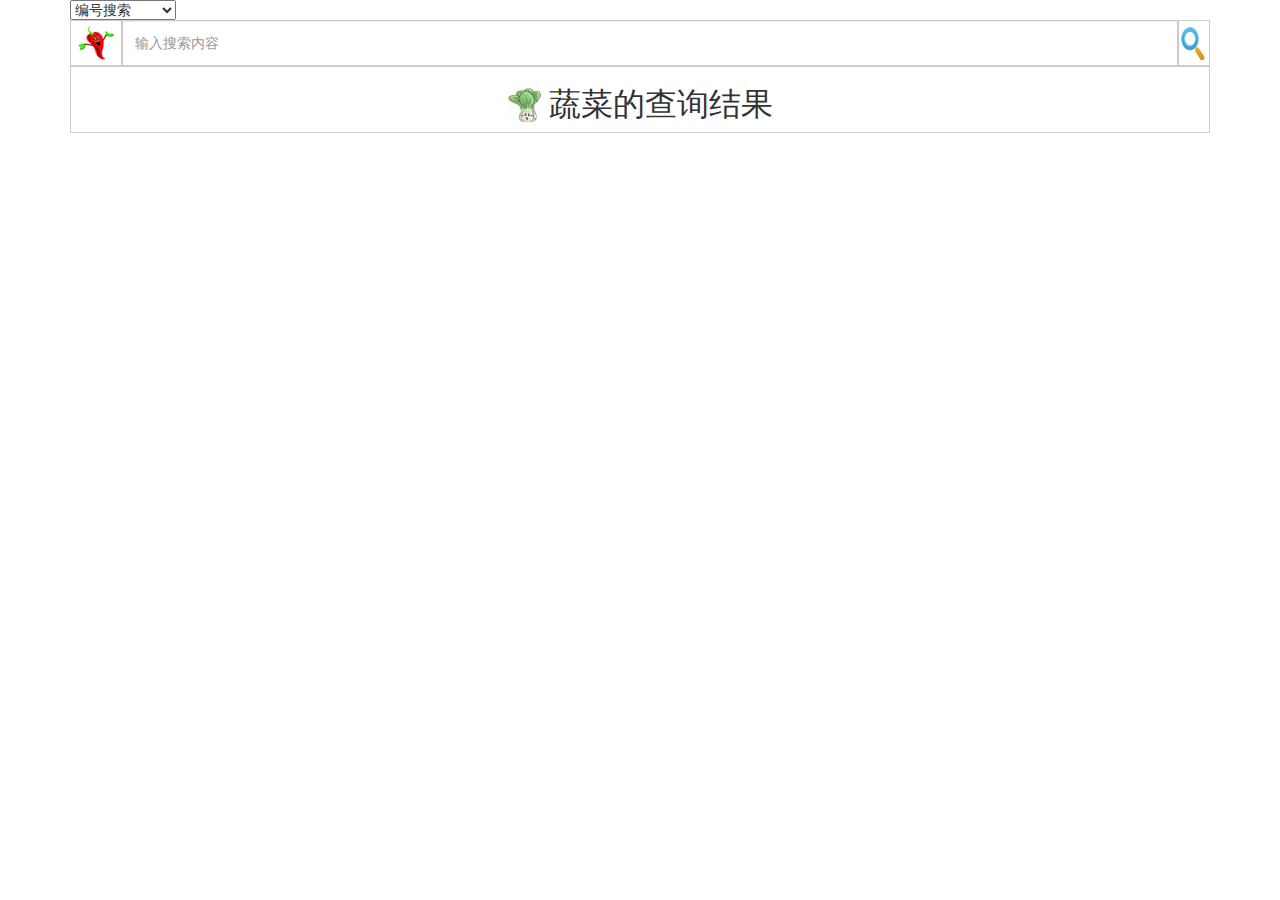
==== demo/templates/search.html @ 4de36825 "add search" ====
<!DOCTYPE html>
<html lang="en">
<head>
    <meta charset="UTF-8">
    <title>蔬菜安全预警查询</title>
    <link rel="stylesheet" href="/static/bootstrap-3.3.7-dist/css/bootstrap.min.css">
    <link rel="stylesheet" href="/static/css/main.css">
    <script src="/static/js/jquery-2.0.3.js"></script>
    <script src="/static/bootstrap-3.3.7-dist/js/bootstrap.min.js"></script>
</head>
<body>
    <div class="container">
        <div class="dropdown">
            <select id="select">
                <option value ="code">编号搜索</option>
                <option value ="zone">地区搜索</option>
                <option value="good">蔬菜名称搜索</option>
            </select>
        </div>
        <div class="input-group">
            <span class="input-group-btn">
                <img src="/static/img/icon.png" alt="">
            </span>
            <input type="text" id="number" class="form-control" placeholder="输入搜索内容">
            <span class="input-group-btn" id="search">
                <img src="/static/img/search.png" alt="">
            </span>
        </div>

        <div class="result-wrap">
            
        </div>
        <div class="result">
            <div class="title">
                <h1>蔬菜的查询结果</h1>
            </div>
            <div class="result-list">
                
            </div>
        </div>
    </div>

<script>
    $(function(){
        var number = getQuery('number');
        var select = getQuery('select');

        console.log(number)
        console.log(select)

        searchAjax(select, number)

        $('#search').click(function(){
            var number = $('#number').val();
            var select = $('#select').val();
            console.log(select)
            searchAjax(select, number)
        })


        function getQuery(name) {
            var result = window.location.search.match(new RegExp("[\?\&]" + name + "=([^\&]+)", "i"));
            if (result == null || result.length < 1)
                return undefined;
            return decodeURIComponent(result[1]);
        }


        function searchAjax(select, number){
            var template = null;
            $.ajax({
                type: "GET",
                url: "http://103.241.231.154:8888/search/?q_type=" + select + '&q=' + number,
                dataType: "json",
                success: function(data){
                    console.log(data);
                    var data = data.data;
                    if (data.length == 0) {
                        template = '<div class="info-wrap"><h1>暂无搜索结果</h1></div>';
                        $('.result-list').html(template);
                    }else{
                        for (var i = 0; i < data.length; i++) {
                            console.log(data[i])
                            template = '<div class="info-wrap">'+
                                            '<div class="info">';
                            template += '<p>原产地:<span class="">'+ data[i].zone +'</span></p>';
                            template += '<p>蔬菜名称:<span class="">'+ data[i].name +'</span></p>';
                            template += '<p>原产地灌溉水质量:<span class="">'+ data[i].w_status +'</span></p>';
                            template += '<p>蔬菜农药残余量:<span class="">'+ data[i].p_status +'</span></p>';
                            template += '<p>原产地土壤盐碱化程度:<span class="">'+ data[i].m_status +'</span></p>';
                            console.log(data.status);
                            if (data[i].status == 0) {
                                template += '<div class="tip tip0"><h1>该蔬菜严重污染！</h1></div>';
                            }else if (data[i].status == 1) {
                                template += '<div class="tip tip1"><h1>请注意蔬菜安全！</h1></div>';
                            }else if (data[i].status == 2) {
                                template += '<div class="tip tip2"><h1>请放心食用</h1></div>';
                            }
                            template += '</div></div>';
                            $('.result-list').html(template);
                        }
                    }
                }
            })
        }
    })
</script>
</body>
</html>
---- static/css/main.css ----
.input-group-btn{
    border: 1px solid #ccc;
    cursor: pointer;
}
.form-control{
    padding: 22px 12px;
}
.dropdown{
    display: inline-block;
}

.title{
    text-align: center;
}
h1{
    display: inline-block;
    padding-left: 42px;
    font-size: 32px;
}
.title h1{
    background: url(../img/title.png) no-repeat;
    background-size: 36px 36px;
}
.content{
    padding: 24px;
    text-align: center;
}
.result{
    border: 1px solid #ccc;
    font-size: 24px;
}
.info-wrap{
    border: 1px solid #ccc;
    margin: 12px 24px;
    padding: 12px 24px;
}
.info-wrap p span{
    color: red;
}
.tip{
    margin: 12px 24px;
    text-align: center;
}
.tip0 h1{
    background: url(../img/jing.png) no-repeat;
    background-size: 36px 36px;
}
.tip1 h1{
    background: url(../img/jinggao.png) no-repeat;
    background-size: 36px 36px;
}
.tip2 h1{
    background: url(../img/zan.png) no-repeat;
    background-size: 36px 36px;
}
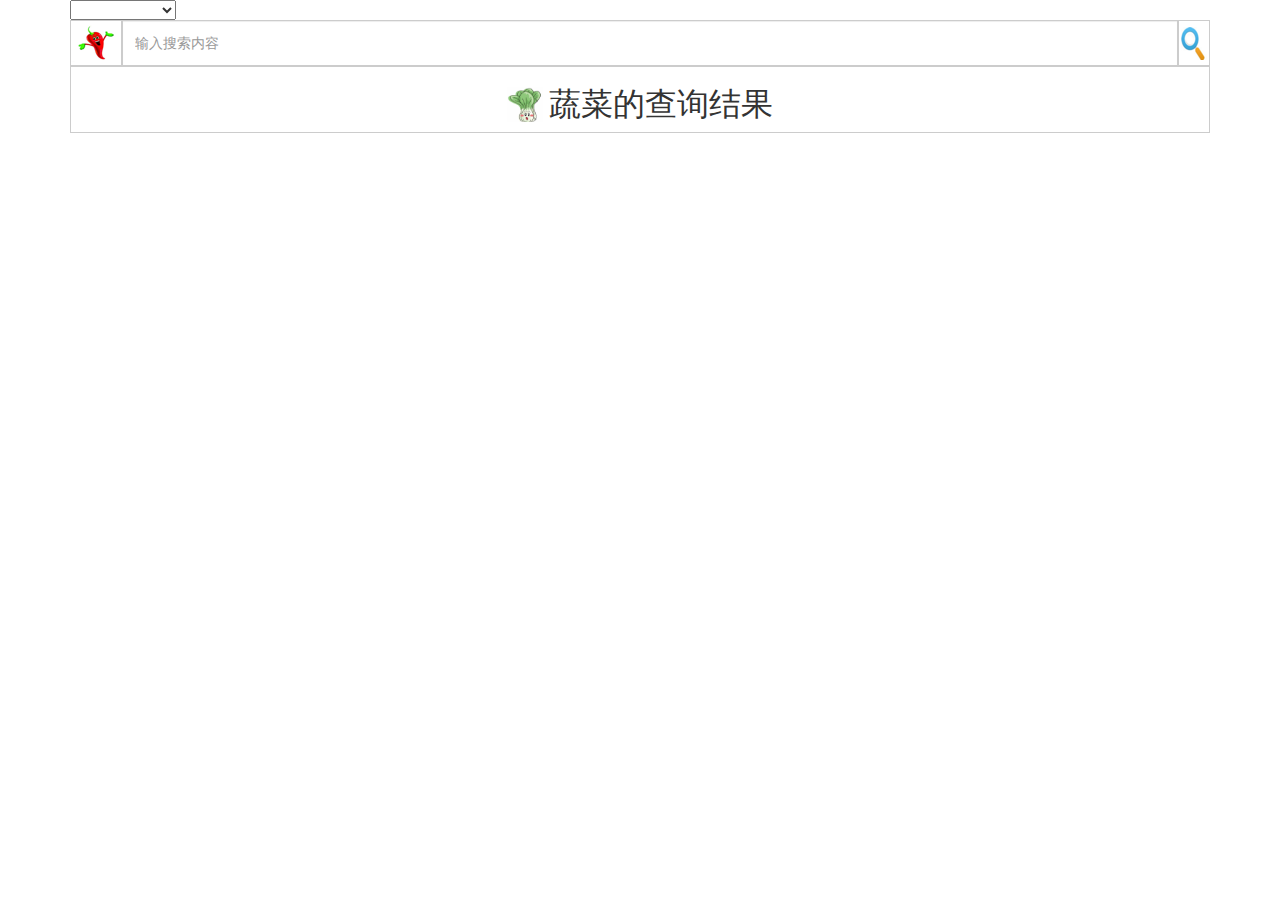
==== commit ead98a42: "add default default" ====
--- a/demo/templates/search.html
+++ b/demo/templates/search.html
@@ -49,6 +49,9 @@
         console.log(select)
 
         searchAjax(select, number)
+
+        $("#number").val(number)
+        $("#select").val(select)
 
         $('#search').click(function(){
             var number = $('#number').val();
